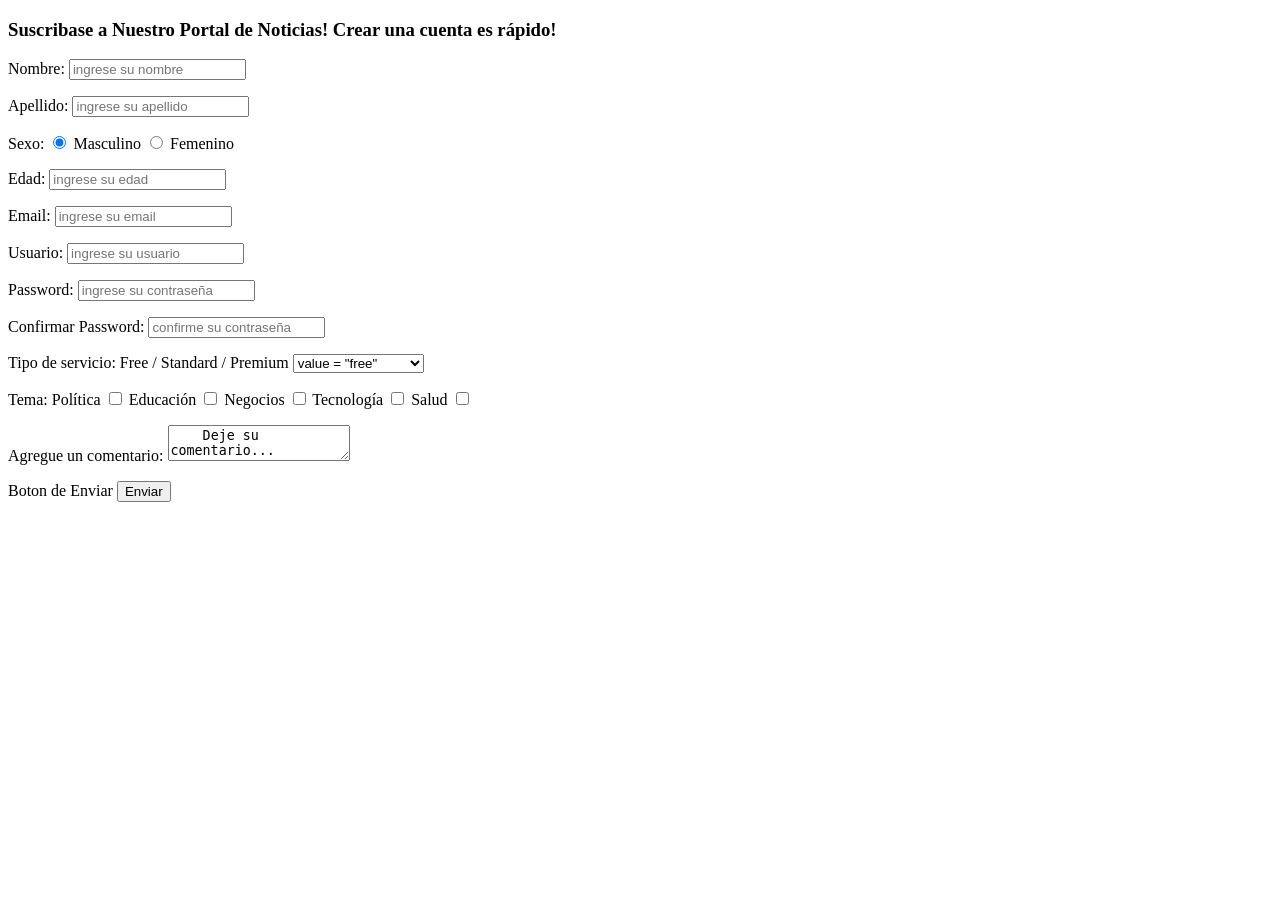
==== 1-HTML/ej_formulario.html @ df9a9424 "Ejercicios clase 24/08" ====
<!doctype html>
<html lang="en">
  <head>
    <meta charset="UTF-8" />
    <title>Ejercicio Formulario</title>
    <style>
      form {
        display: block;
        margin-top: 0em;
      }
    </style>
  </head>
  <body>
    <!--Cree un Formulario con los campos que se proponen a continuacion-->
    <!--Agregue el atributo legend-->

    <!--Si tienes dudas de como hacer un formulario, puedes consultar:
    https://www.w3schools.com/html/tryit.asp?filename=tryhtml_elem_output-->

    <h3>
      Suscribase a Nuestro Portal de Noticias! Crear una cuenta es rápido!
    </h3>
    <form name="form-suscripcion">
      <p>
        Nombre:
        <input type="text" name="nombre" placeholder="ingrese su nombre" />
      </p>
      <p>
        Apellido:
        <input type="text" name="apellido" placeholder="ingrese su apellido" />
      </p>
      <p>
        Sexo:
        <input type="radio" name="sexo" value="masculino"  checked> Masculino
        <input type="radio" name="sexo" value="femenino" > Femenino
      </p>
      <p>
        Edad: <input type="number" name="edad" placeholder="ingrese su edad" />
      </p>
      <p>
        Email:
        <input type="email" name="email" placeholder="ingrese su email" />
      </p>
      <p>
        Usuario:
        <input type="text" name="usuario" placeholder="ingrese su usuario" />
      </p>
      <p>
        Password:
        <input
          type="password"
          name="password"
          placeholder="ingrese su contraseña"
        />
      </p>
      <p>
        Confirmar Password:
        <input
          type="password"
          name="segunda_password"
          placeholder="confirme su contraseña"
        />
      </p>

      <p>
        Tipo de servicio: Free / Standard / Premium
        <select name="tipo_servicio">
          <option>value = "free"</option>
          <option>value = "standard"</option>
          <option>value = "premium"</option>
        </select>
      </p>

      Tema: Política
      <input type="checkbox" name="tema" value="politica" /> Educación
      <input type="checkbox" name="tema" value="educacion" /> Negocios
      <input type="checkbox" name="tema" value="negocios" /> Tecnología
      <input type="checkbox" name="tema" value="tecnologia" /> Salud
      <input type="checkbox" name="tema" value="salud" />

      <p>
        Agregue un comentario:
        <textarea>
    Deje su comentario...
</textarea
        >
      </p>
      <p>
        Boton de Enviar
        <button type="submit">Enviar</button>
      </p>
    </form>
  </body>
</html>
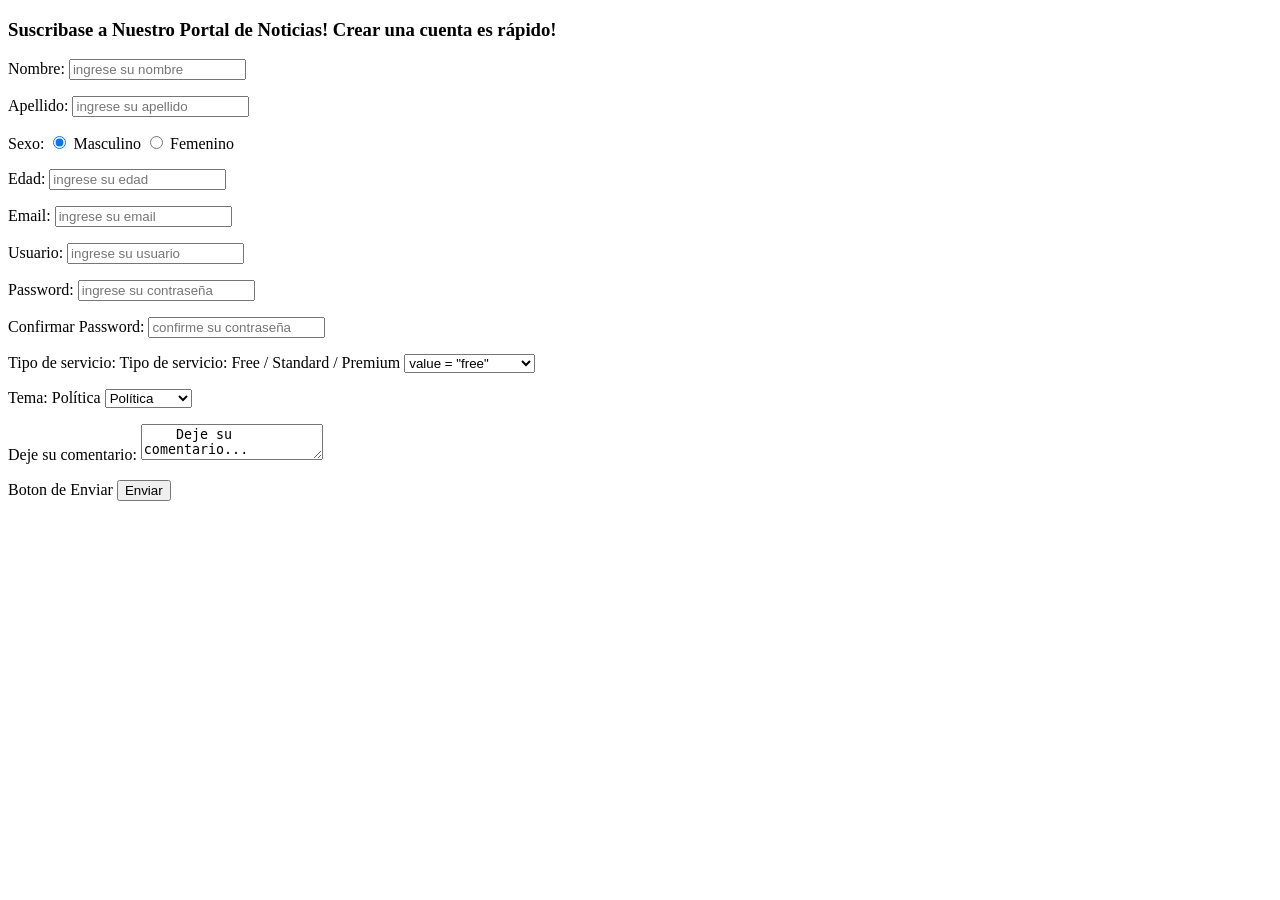
==== commit 2813439c: "Accesibility activity donde" ====
--- a/1-HTML/ej_formulario.html
+++ b/1-HTML/ej_formulario.html
@@ -22,31 +22,32 @@
     </h3>
     <form name="form-suscripcion">
       <p>
-        Nombre:
+        <label for="nombre">Nombre:</label>
         <input type="text" name="nombre" placeholder="ingrese su nombre" />
       </p>
       <p>
-        Apellido:
+        <label for="apellido">Apellido:</label>
         <input type="text" name="apellido" placeholder="ingrese su apellido" />
       </p>
       <p>
-        Sexo:
+        <label for="sexo">Sexo:</label>
         <input type="radio" name="sexo" value="masculino"  checked> Masculino
         <input type="radio" name="sexo" value="femenino" > Femenino
       </p>
       <p>
-        Edad: <input type="number" name="edad" placeholder="ingrese su edad" />
+        <label for="edad">Edad:</label>
+        <input type="number" name="edad" placeholder="ingrese su edad" />
       </p>
       <p>
-        Email:
+       <label for="email">Email:</label>
         <input type="email" name="email" placeholder="ingrese su email" />
       </p>
       <p>
-        Usuario:
+        <label for="usuario"></label>Usuario:</label>
         <input type="text" name="usuario" placeholder="ingrese su usuario" />
       </p>
       <p>
-        Password:
+        <label for="password">Password:</label>
         <input
           type="password"
           name="password"
@@ -54,7 +55,7 @@
         />
       </p>
       <p>
-        Confirmar Password:
+        <label for="segunda_password">Confirmar Password:</label>
         <input
           type="password"
           name="segunda_password"
@@ -63,6 +64,7 @@
       </p>
 
       <p>
+        <label for="tipo_servicio">Tipo de servicio:</label>
         Tipo de servicio: Free / Standard / Premium
         <select name="tipo_servicio">
           <option>value = "free"</option>
@@ -71,22 +73,24 @@
         </select>
       </p>
 
-      Tema: Política
-      <input type="checkbox" name="tema" value="politica" /> Educación
-      <input type="checkbox" name="tema" value="educacion" /> Negocios
-      <input type="checkbox" name="tema" value="negocios" /> Tecnología
-      <input type="checkbox" name="tema" value="tecnologia" /> Salud
-      <input type="checkbox" name="tema" value="salud" />
-
+      <label for="tema">Tema: Política</label>
+      <select name="tema">
+        <option value="politica">Política</option>
+        <option value="educacion">Educación</option>
+        <option value="negocios">Negocios</option>
+        <option value="tecnologia">Tecnología</option>
+        <option value="salud">Salud</option>
+      </select>
+    
       <p>
-        Agregue un comentario:
-        <textarea>
+        <label for="comentario">Deje su comentario:</label>
+        <textarea name="comentario">
     Deje su comentario...
 </textarea
         >
       </p>
       <p>
-        Boton de Enviar
+        <label for="enviar">Boton de Enviar</label>
         <button type="submit">Enviar</button>
       </p>
     </form>
